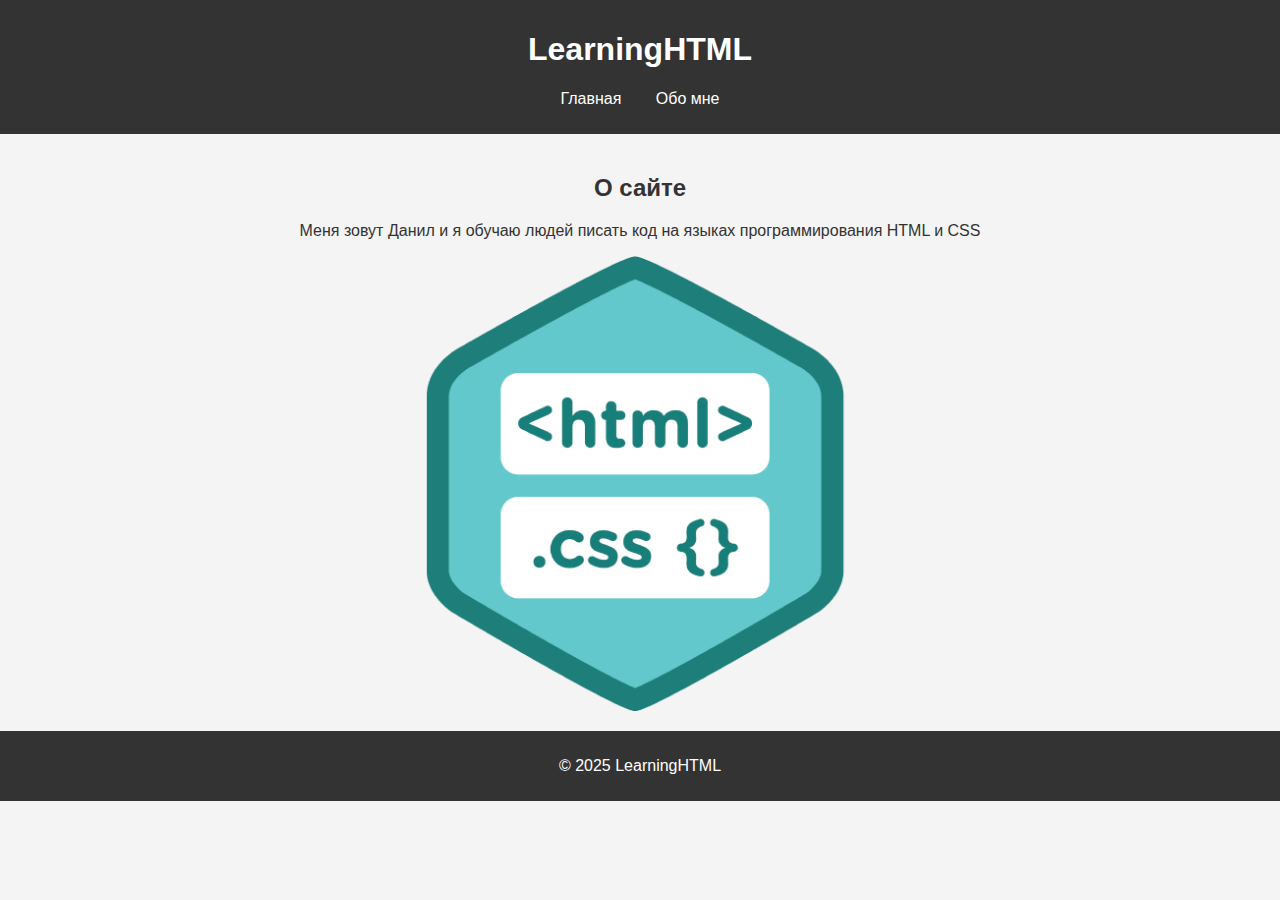
==== index.html @ 9d4c5343 "Add files via upload" ====
<!DOCTYPE html>
<html lang="ru">
<head>
    <meta charset="UTF-8">
    <meta name="viewport" content="width=device-width, initial-scale=1.0">
    <title>Обучение языку программирования HTML</title>
    <link rel="stylesheet" href="styles.css">
</head>
<body>
    <header>
        <h1>LearningHTML</h1>
        <nav>
            <ul>
                <li><a href="index.html">Главная</a></li>
                <li><a href="about.html">Обо мне</a></li>
            </ul>
        </nav>
    </header>
    <main>
        <section>
            <h2>О сайте</h2>
            <p>Меня зовут Данил и я обучаю людей писать код на языках программирования HTML и CSS</p>
            <img src="html_css.jpg" alt="Пример изображения" class="image">
        </section>
    </main>
    <footer>
        <p>&copy; 2025 LearningHTML</p>
    </footer>
</body>
</html>
---- styles.css ----
body {
    font-family: Arial, sans-serif;
    margin: 0;
    padding: 0;
    background-color: #f4f4f4;
    color: #333;
    text-align: center;
}

header {
    background-color: #333;
    color: #fff;
    padding: 10px 0;
    text-align: center;
}

nav ul {
    list-style-type: none;
    padding: 0;
}

nav ul li {
    display: inline;
    margin: 0 15px;
}

nav ul li a {
    color: rgb(255, 255, 255); 
    text-decoration: none;
}

nav ul li a:hover {
    color: rgb(185, 90, 90); 
}


.image {
    width: 1000px; 
    height: auto; 
    margin-right: 10px; 
    vertical-align: middle; 
}

main {
    padding: 20px;
}

footer {
    text-align: center;
    padding: 10px 0;
    background-color: #333;
    color: #fff;
}
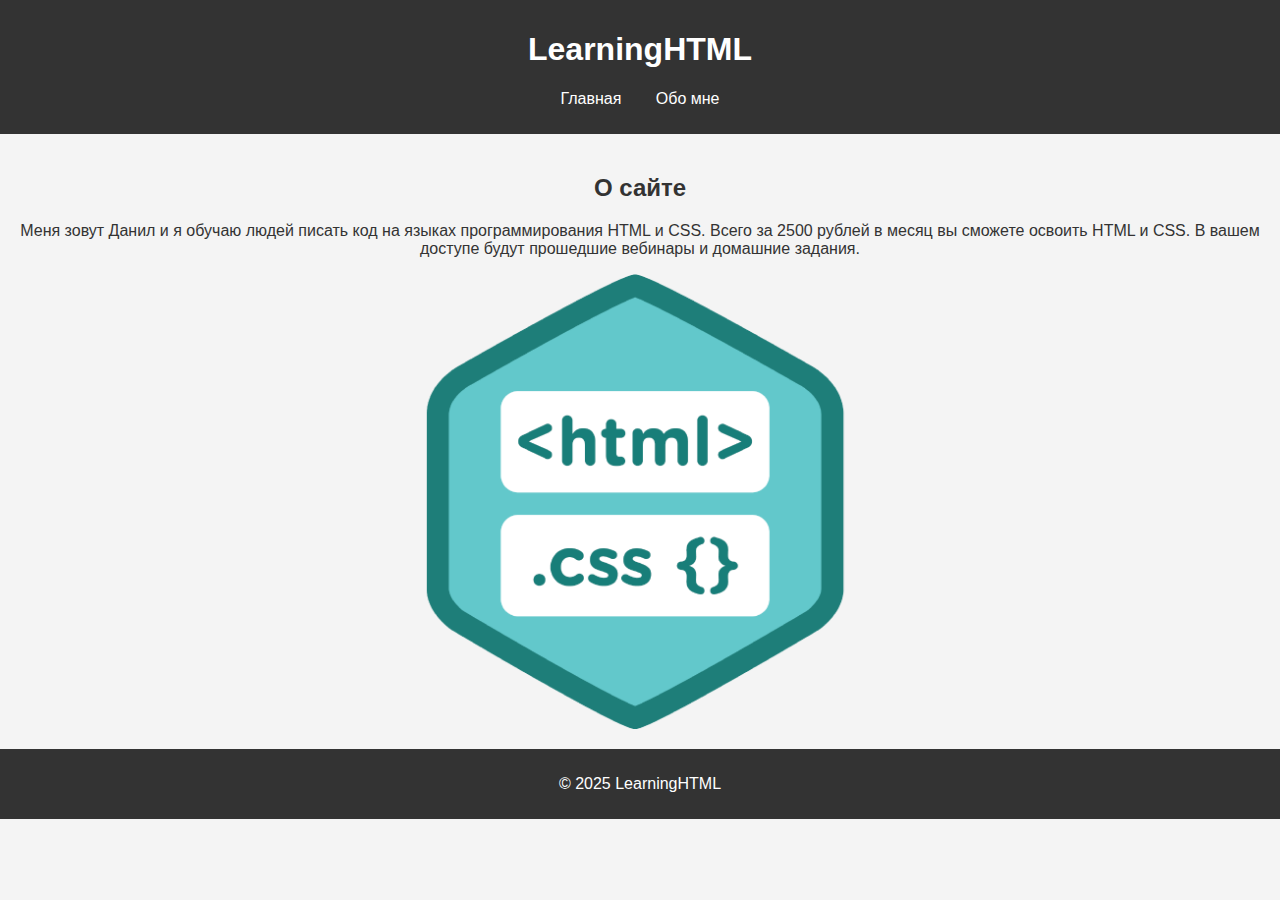
==== commit e1cad304: "Update index.html" ====
--- a/index.html
+++ b/index.html
@@ -19,7 +19,7 @@
     <main>
         <section>
             <h2>О сайте</h2>
-            <p>Меня зовут Данил и я обучаю людей писать код на языках программирования HTML и CSS</p>
+            <p>Меня зовут Данил и я обучаю людей писать код на языках программирования HTML и CSS. Всего за 2500 рублей в месяц вы сможете освоить HTML и CSS. В вашем доступе будут прошедшие вебинары и домашние задания. </p>
             <img src="html_css.jpg" alt="Пример изображения" class="image">
         </section>
     </main>
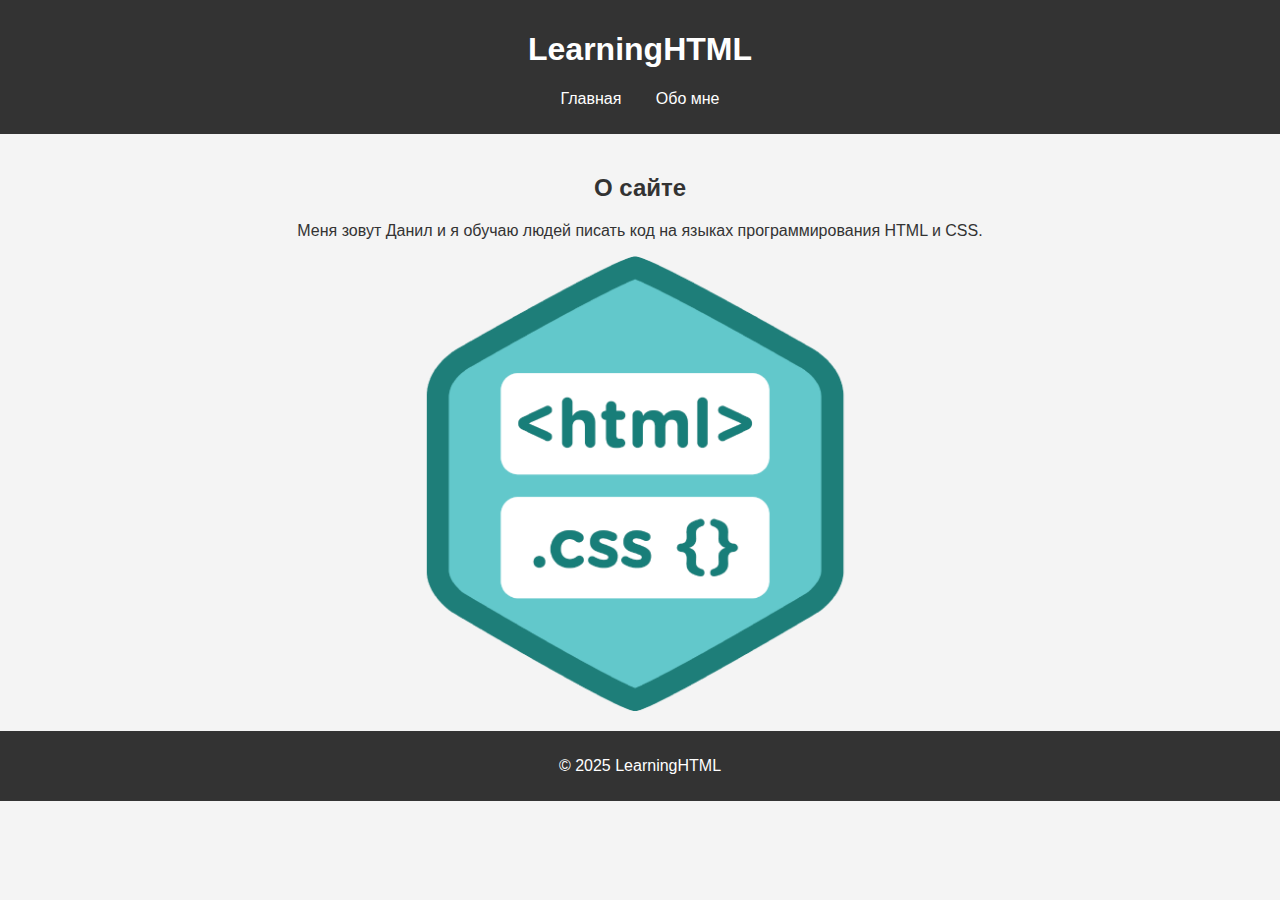
==== commit fceaa14a: "Update index.html" ====
--- a/index.html
+++ b/index.html
@@ -19,7 +19,7 @@
     <main>
         <section>
             <h2>О сайте</h2>
-            <p>Меня зовут Данил и я обучаю людей писать код на языках программирования HTML и CSS. Всего за 2500 рублей в месяц вы сможете освоить HTML и CSS. В вашем доступе будут прошедшие вебинары и домашние задания. </p>
+            <p>Меня зовут Данил и я обучаю людей писать код на языках программирования HTML и CSS. </p>
             <img src="html_css.jpg" alt="Пример изображения" class="image">
         </section>
     </main>
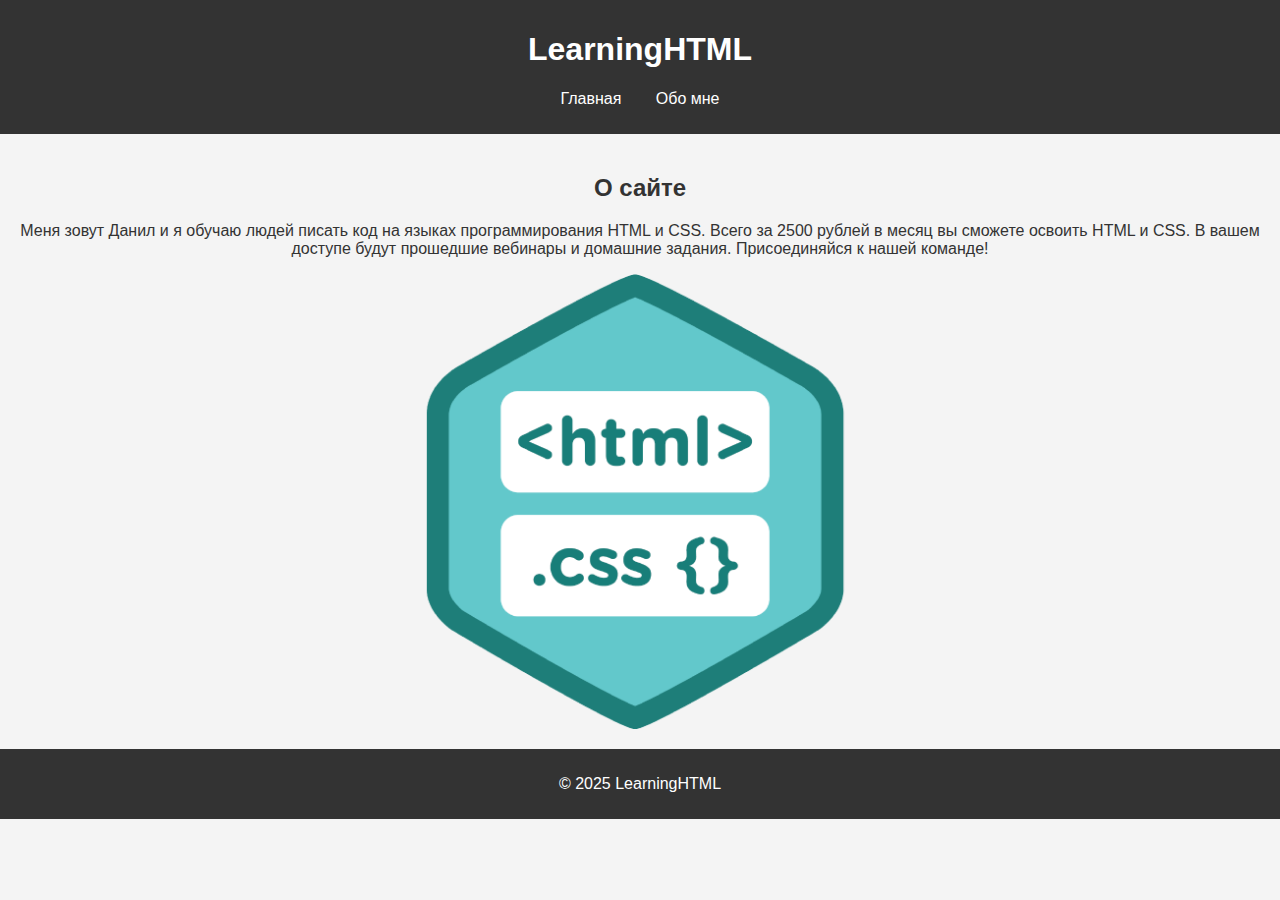
==== commit 93c65c96: "Update index.html" ====
--- a/index.html
+++ b/index.html
@@ -19,7 +19,7 @@
     <main>
         <section>
             <h2>О сайте</h2>
-            <p>Меня зовут Данил и я обучаю людей писать код на языках программирования HTML и CSS. </p>
+            <p>Меня зовут Данил и я обучаю людей писать код на языках программирования HTML и CSS. Всего за 2500 рублей в месяц вы сможете освоить HTML и CSS. В вашем доступе будут прошедшие вебинары и домашние задания. Присоединяйся к нашей команде! </p>
             <img src="html_css.jpg" alt="Пример изображения" class="image">
         </section>
     </main>
